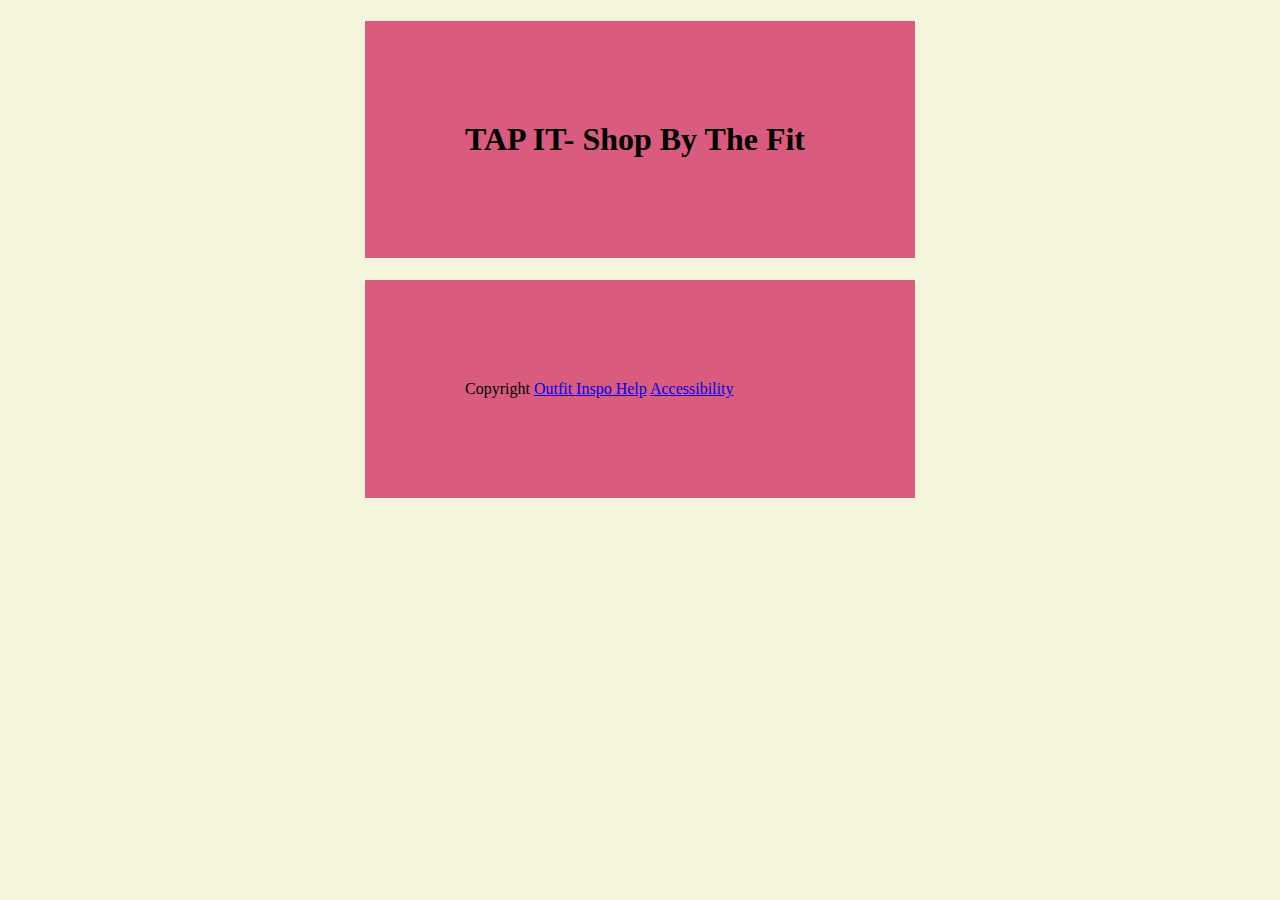
==== assignments/Footer/index.html @ a4fe111d "index" ====
<!doctype html>
<html lang="en-US">
<head> <!-- does not show in browser -->
<style>
    Body {
        background-color: beige;
    }
    div {
        background-color: rgb(217, 91, 125);
        width: 350px;
        border: 15px lightpink;
        padding: 100px;
        margin: auto
    }
</style>
    <meta charset="utf-8" />
    <meta name=" viewport" content="with=device-width" />
    <title>Page 2</title>
</head>
<body>
    <style></style>
    <h1><div>TAP IT- Shop By The Fit</div></h1>
    <footer>
        <div>
        Copyright <a href="https://www.pinterest.com/">Outfit Inspo Help</a>
        <a href="https://www.audioeye.com/" >Accessibility</a>
        </div>
    </footer>
    
</body>
</html>
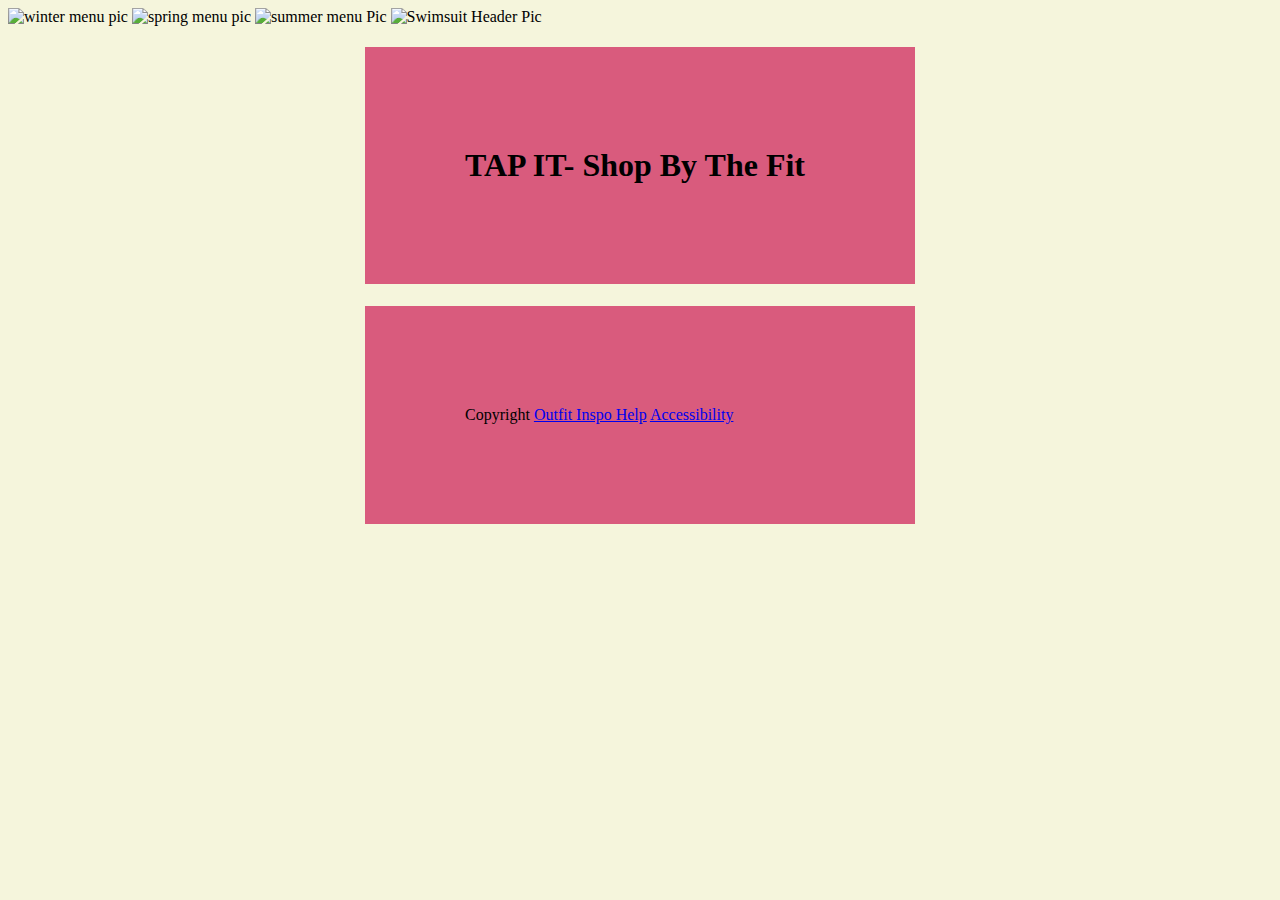
==== commit e5d8d347: "run please" ====
--- a/assignments/Footer/index.html
+++ b/assignments/Footer/index.html
@@ -18,6 +18,10 @@
     <title>Page 2</title>
 </head>
 <body>
+    <img src="img/Winter Jeans.jpg" alt="winter menu pic" />
+    <img src="img/spring.jpeg" alt="spring menu pic" />
+    <img src="img/summer.jpeg" alt="summer menu Pic" />
+    <img src="img/simsuit.jpeg"alt="Swimsuit Header Pic" />
     <style></style>
     <h1><div>TAP IT- Shop By The Fit</div></h1>
     <footer>
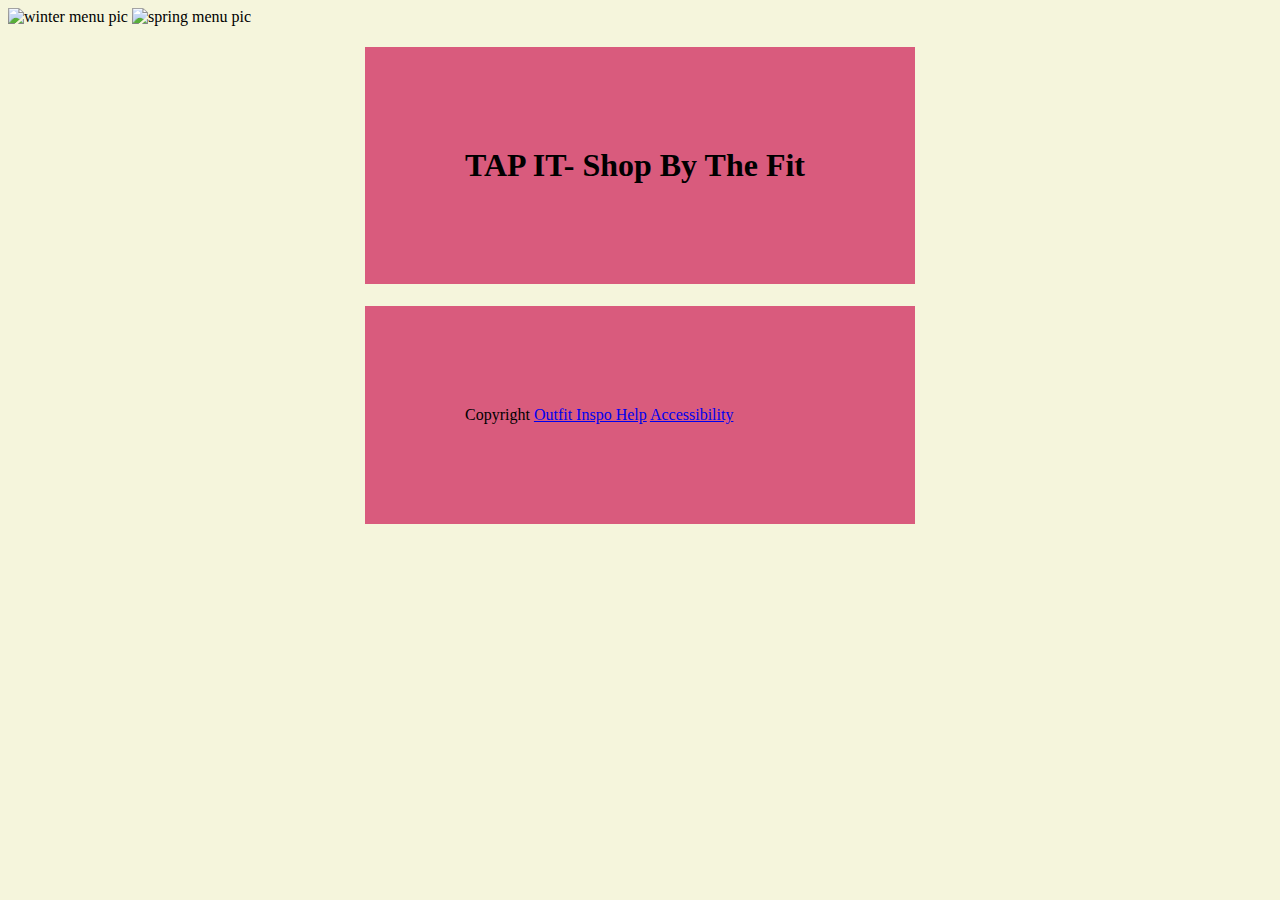
==== commit 0c828bdd: "save" ====
--- a/assignments/Footer/index.html
+++ b/assignments/Footer/index.html
@@ -18,10 +18,10 @@
     <title>Page 2</title>
 </head>
 <body>
-    <img src="img/Winter Jeans.jpg" alt="winter menu pic" />
-    <img src="img/spring.jpeg" alt="spring menu pic" />
-    <img src="img/summer.jpeg" alt="summer menu Pic" />
-    <img src="img/simsuit.jpeg"alt="Swimsuit Header Pic" />
+        <img src="img/" alt="winter menu pic" />
+        <img src="img/spring.jpeg" alt="spring menu pic" />
+
+
     <style></style>
     <h1><div>TAP IT- Shop By The Fit</div></h1>
     <footer>
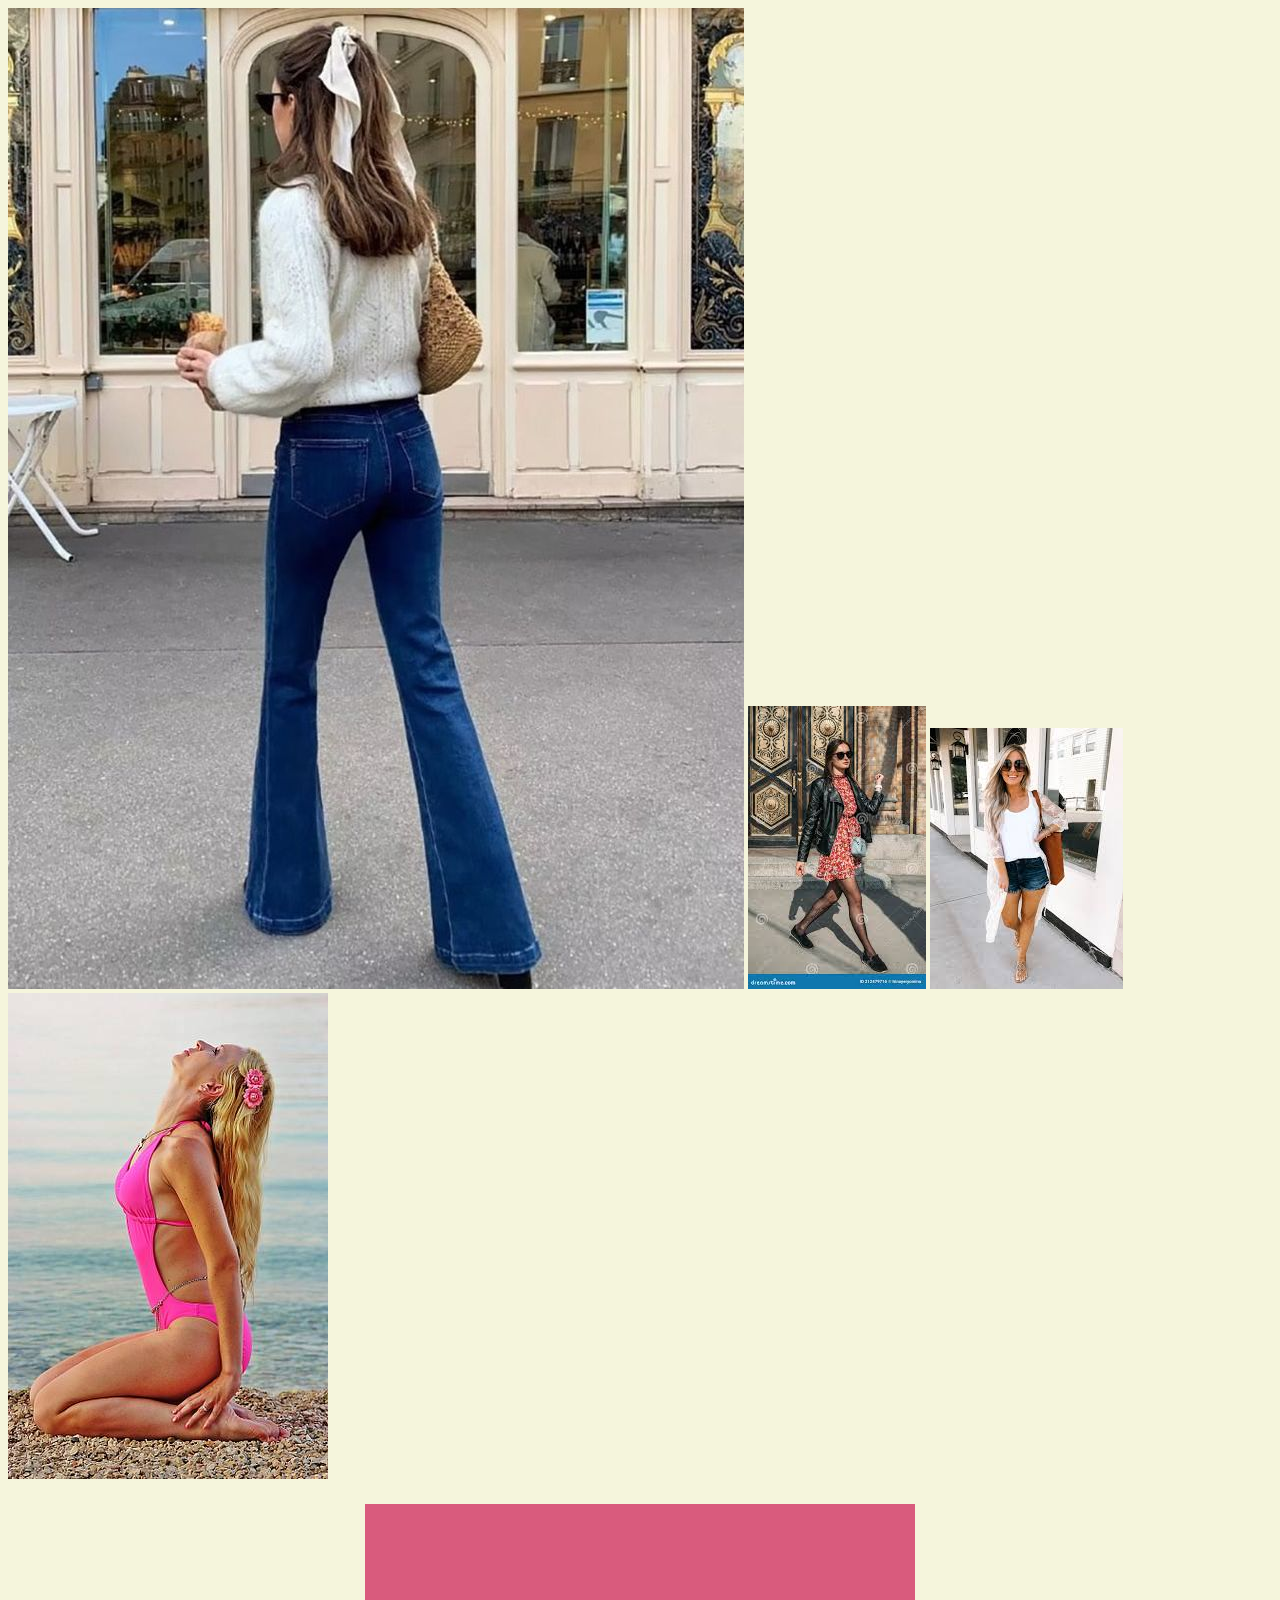
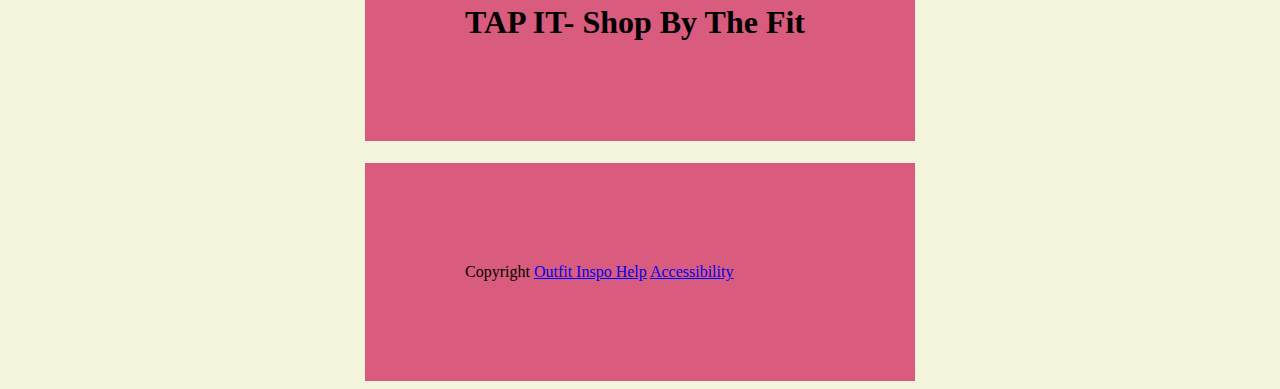
==== commit 66c608a3: "savingggg" ====
--- a/assignments/Footer/index.html
+++ b/assignments/Footer/index.html
@@ -18,8 +18,10 @@
     <title>Page 2</title>
 </head>
 <body>
-        <img src="img/" alt="winter menu pic" />
-        <img src="img/spring.jpeg" alt="spring menu pic" />
+        <img src="../../img/Winter Jeans.jpg" alt="winter menu pic" />
+        <img src="../../img/spring.jpeg" alt="spring menu pic" />
+        <img src="../../img/summer.jpeg" alt="summer menu pic" />
+        <img src="../../img/simsuit.jpeg" alt="swimsuit menu pic" />
 
 
     <style></style>
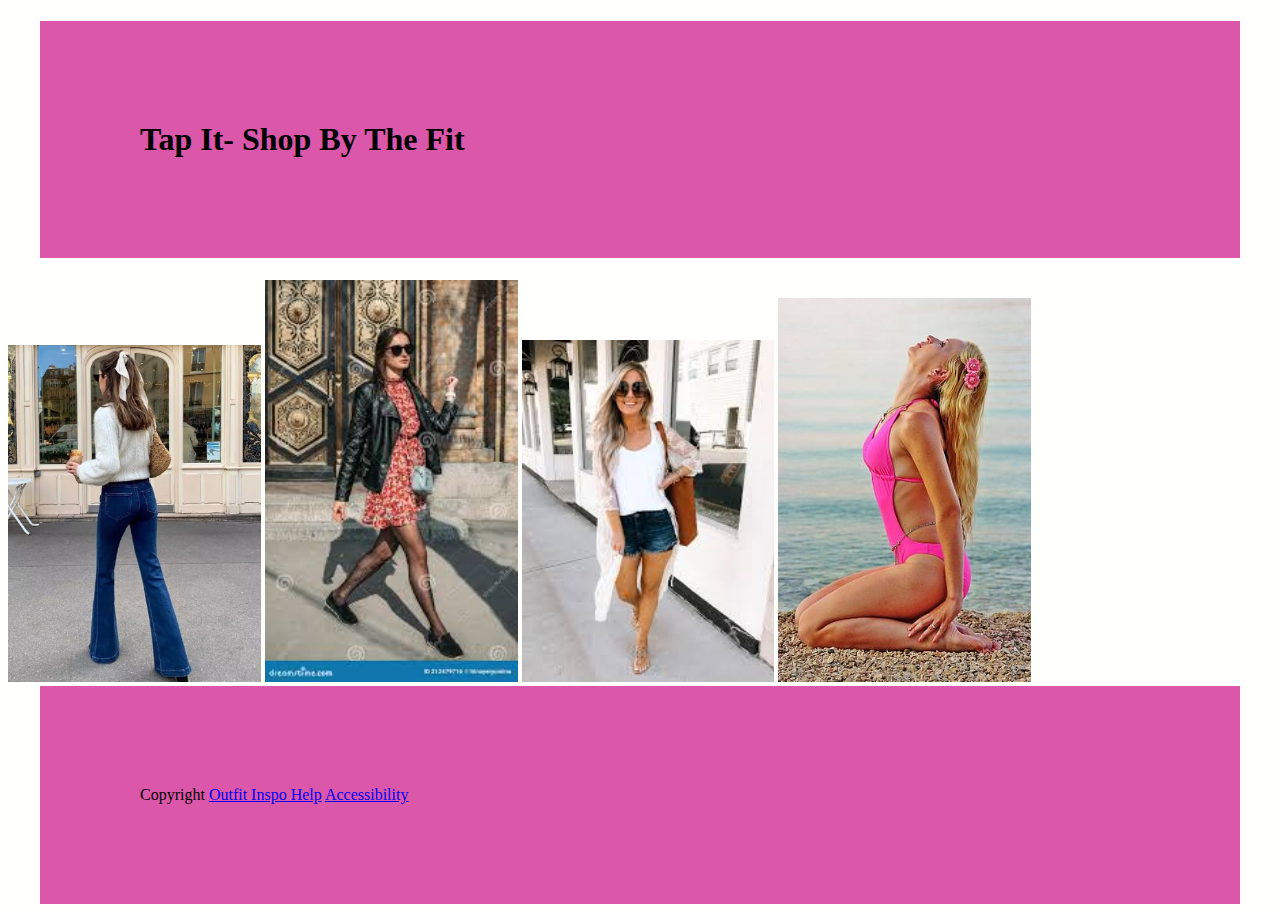
==== commit e0fbd6eb: "22" ====
--- a/assignments/Footer/index.html
+++ b/assignments/Footer/index.html
@@ -1,31 +1,21 @@
 <!doctype html>
 <html lang="en-US">
 <head> <!-- does not show in browser -->
-<style>
-    Body {
-        background-color: beige;
-    }
-    div {
-        background-color: rgb(217, 91, 125);
-        width: 350px;
-        border: 15px lightpink;
-        padding: 100px;
-        margin: auto
-    }
-</style>
     <meta charset="utf-8" />
     <meta name=" viewport" content="with=device-width" />
     <title>Page 2</title>
+    <link rel="stylesheet" href="css/style.css">
 </head>
 <body>
-        <img src="../../img/Winter Jeans.jpg" alt="winter menu pic" />
-        <img src="../../img/spring.jpeg" alt="spring menu pic" />
-        <img src="../../img/summer.jpeg" alt="summer menu pic" />
-        <img src="../../img/simsuit.jpeg" alt="swimsuit menu pic" />
-
 
     <style></style>
-    <h1><div>TAP IT- Shop By The Fit</div></h1>
+    <h1><div>Tap It- Shop By The Fit</div></h1>
+
+        <img src="../../img/Winter Jeans.jpg" alt="winter menu pic" class="img"/> <a> </a>
+        <img src="../../img/spring.jpeg" alt="spring menu pic" class="img"/>
+        <img src="../../img/summer.jpeg" alt="summer menu pic" class="img" />
+        <img src="../../img/simsuit.jpeg" alt="swimsuit menu pic" class="img"/>
+
     <footer>
         <div>
         Copyright <a href="https://www.pinterest.com/">Outfit Inspo Help</a>
--- a/assignments/Footer/css/style.css
+++ b/assignments/Footer/css/style.css
@@ -0,0 +1,19 @@
+Body {
+    background-color: rgb(255, 255, 253);
+}
+div {
+    background-color: rgb(218, 87, 170);
+    width: 1000px;
+    border: 15px rgb(241, 133, 149);
+    padding: 100px;
+    margin: Auto
+}
+div, img{
+    width: 100;
+}
+.img{
+    display: align;
+    margin-left: auto;
+    margin-right: auto;
+    width: 20%;
+}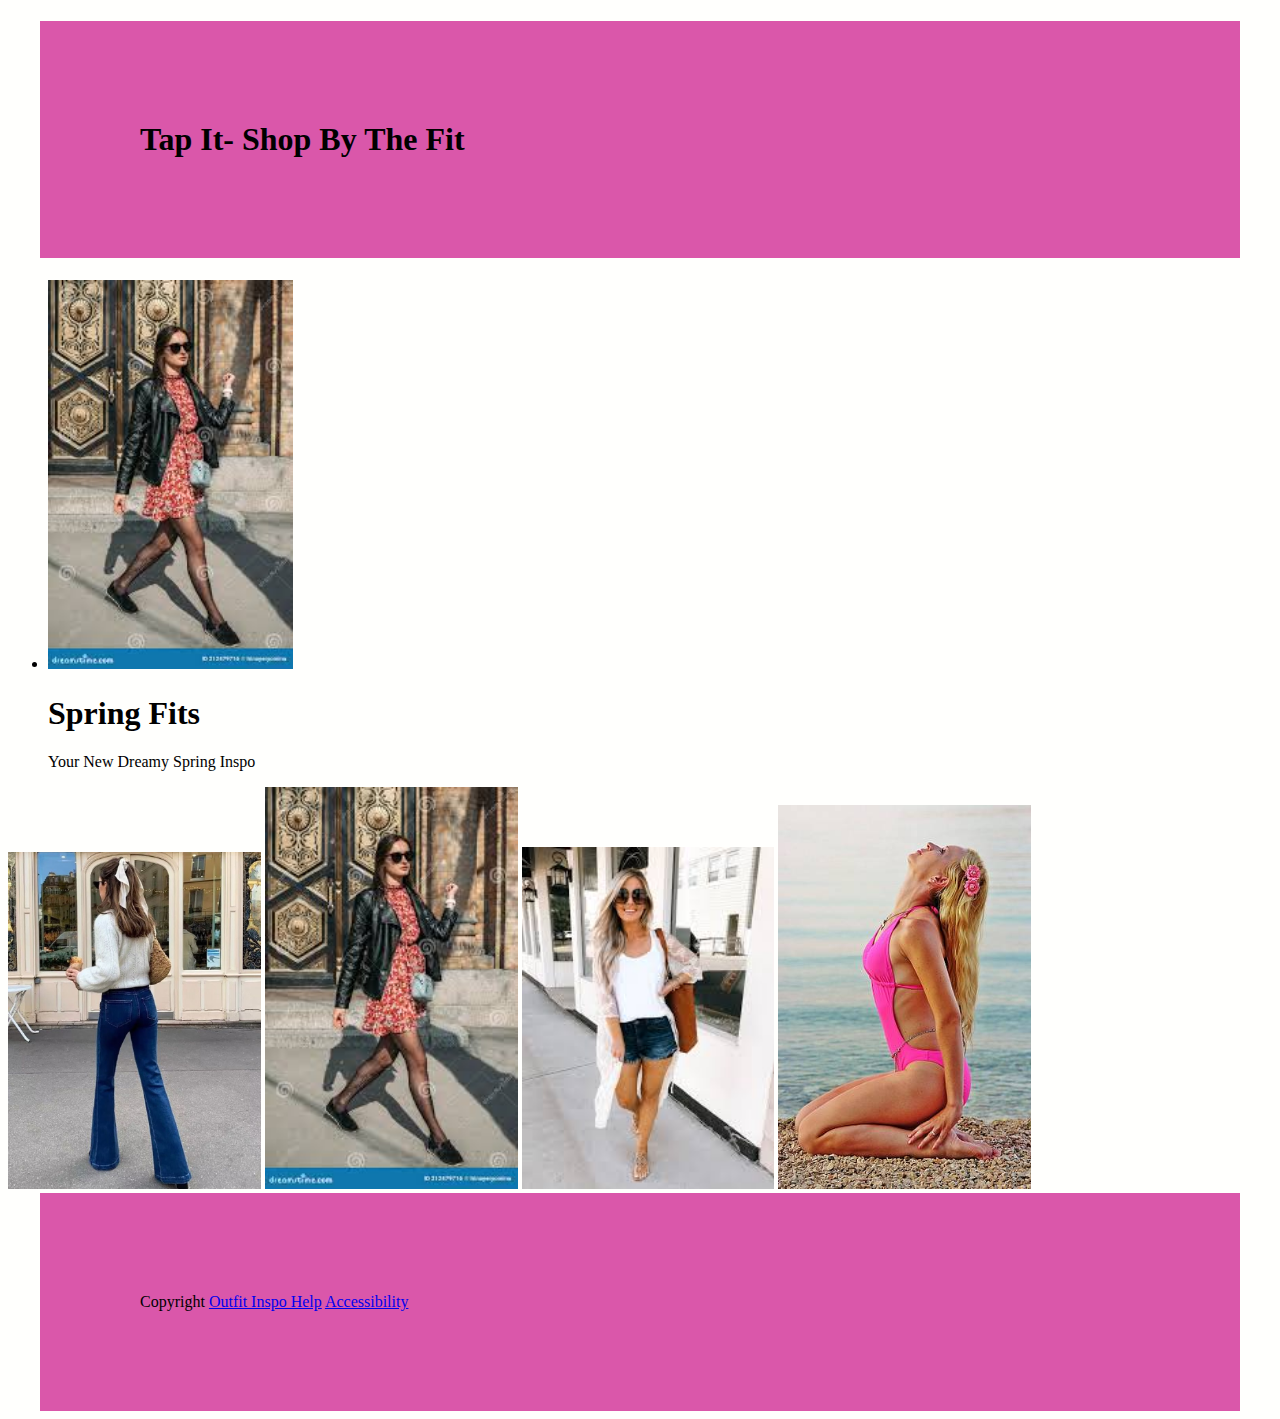
==== commit 30557108: "good" ====
--- a/assignments/Footer/index.html
+++ b/assignments/Footer/index.html
@@ -10,8 +10,15 @@
 
     <style></style>
     <h1><div>Tap It- Shop By The Fit</div></h1>
+    <ul class="flex-container">
+        <li class="flex-item">
+            <img src="../../img/spring.jpeg" alt="spring menu pic" class="img"/>
+            <h1>Spring Fits</h1>
+            <p>Your New Dreamy Spring Inspo</p>
+        </li>
+    </ul>
 
-        <img src="../../img/Winter Jeans.jpg" alt="winter menu pic" class="img"/> <a> </a>
+         <img src="../../img/Winter Jeans.jpg" alt="winter menu pic" class="img"/> <a> </a>
         <img src="../../img/spring.jpeg" alt="spring menu pic" class="img"/>
         <img src="../../img/summer.jpeg" alt="summer menu pic" class="img" />
         <img src="../../img/simsuit.jpeg" alt="swimsuit menu pic" class="img"/>
--- a/assignments/Footer/css/style.css
+++ b/assignments/Footer/css/style.css
@@ -11,6 +11,21 @@
 div, img{
     width: 100;
 }
+flex-container{
+    display: flex;
+    flex-flow: row wrap;
+    justify-content: space-around;
+    list-style: none;
+}
+flex-item{
+    background-color: blueviolet;
+    padding: 5px;
+    width: 305px;
+    height: 400px;
+    margin-top: 10px;
+    line-height: 25px;
+    text-align: center;
+}
 .img{
     display: align;
     margin-left: auto;
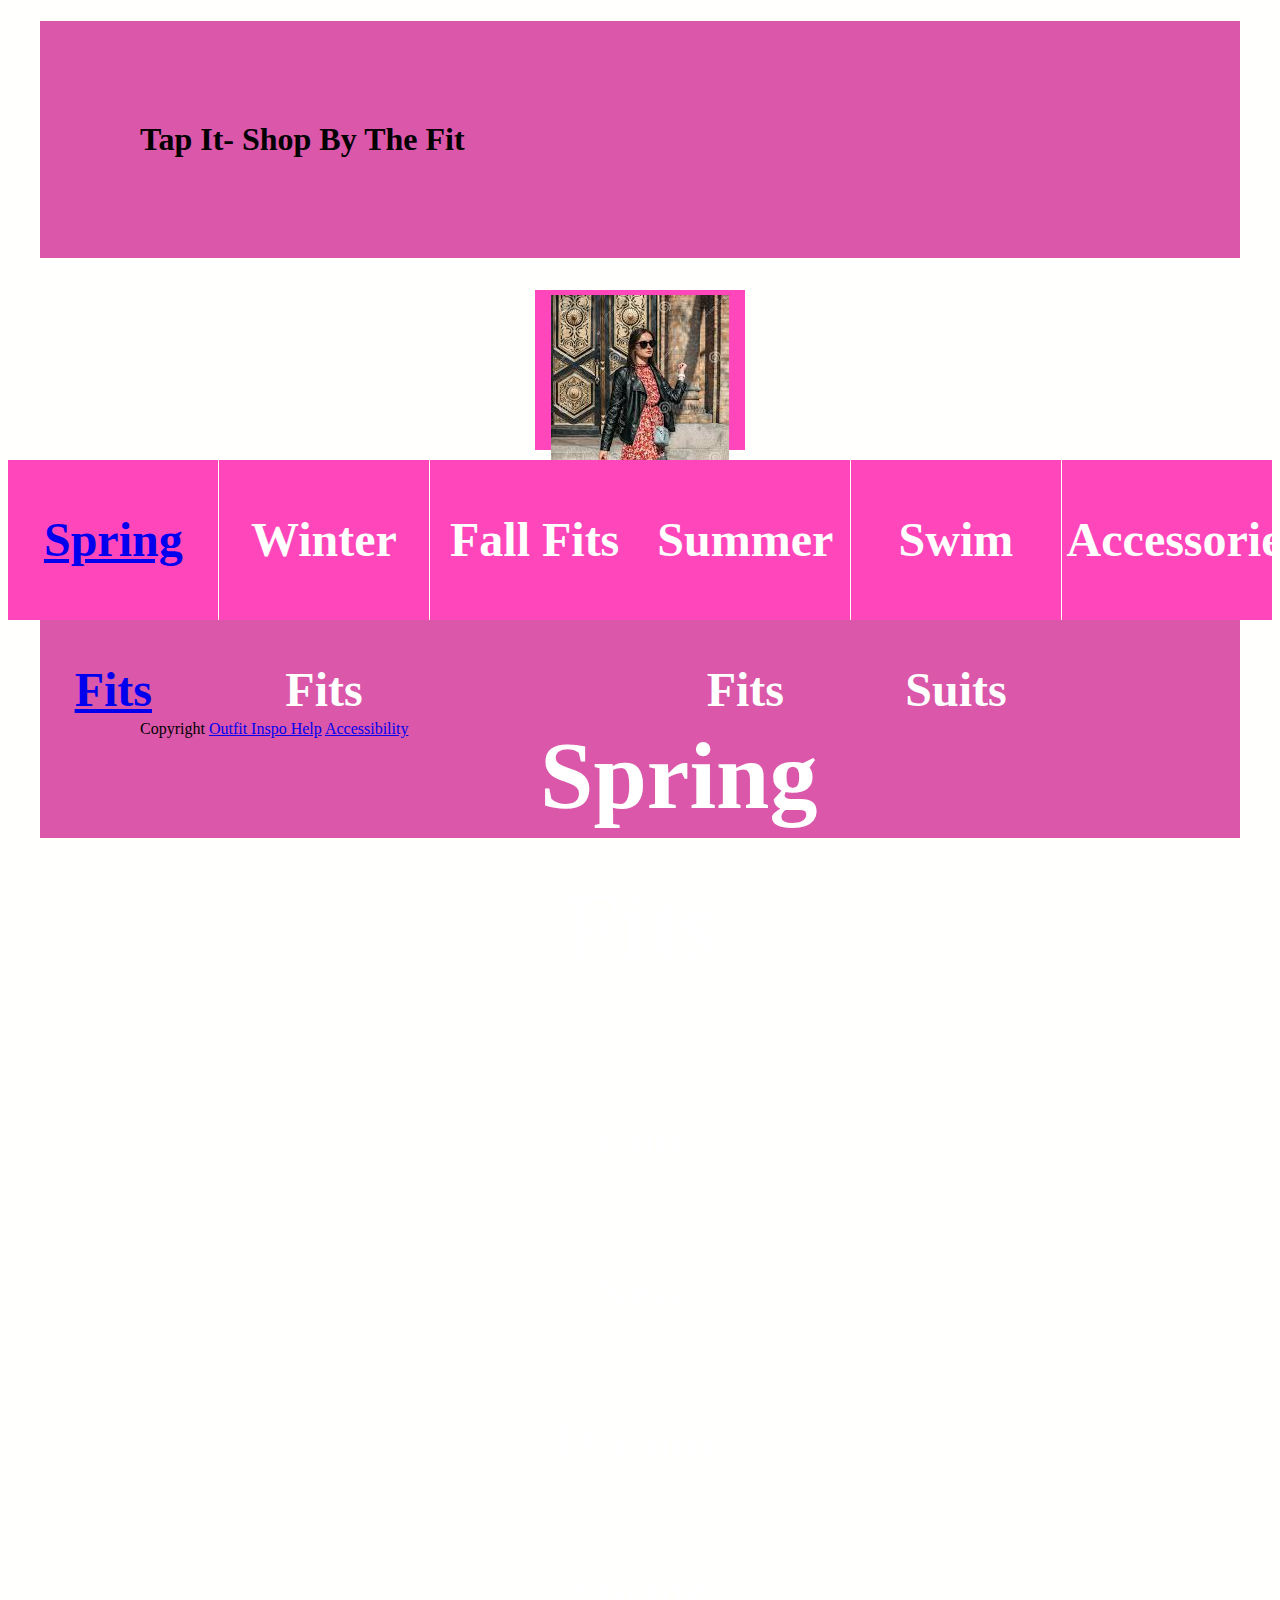
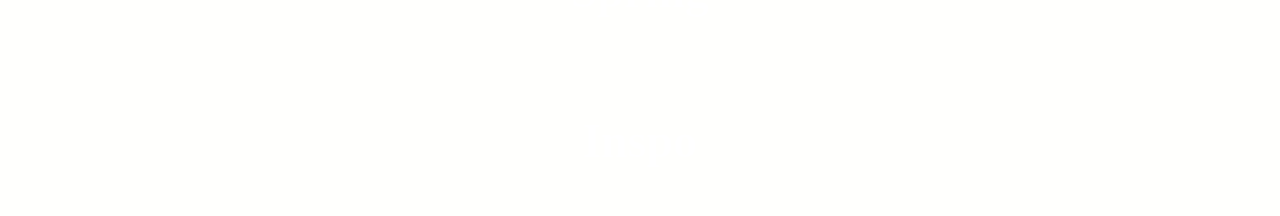
==== commit 7d452a7f: "22" ====
--- a/assignments/Footer/index.html
+++ b/assignments/Footer/index.html
@@ -17,12 +17,17 @@
             <p>Your New Dreamy Spring Inspo</p>
         </li>
     </ul>
-
-         <img src="../../img/Winter Jeans.jpg" alt="winter menu pic" class="img"/> <a> </a>
-        <img src="../../img/spring.jpeg" alt="spring menu pic" class="img"/>
-        <img src="../../img/summer.jpeg" alt="summer menu pic" class="img" />
-        <img src="../../img/simsuit.jpeg" alt="swimsuit menu pic" class="img"/>
-
+    </ul>
+    <ul class="flex-container">
+        <li class="flex-item">
+            <a class="spring" href="Page2.html">Spring Fits</a>
+        </li>
+        <li class="flex-item">Winter Fits</li>
+        <li class="flex-item">Fall Fits</li>
+        <li class="flex-item">Summer Fits</li>
+        <li class="flex-item">Swim Suits</li>
+        <li class="flex-item">Accessories</li>
+      </ul>
     <footer>
         <div>
         Copyright <a href="https://www.pinterest.com/">Outfit Inspo Help</a>
--- a/assignments/Footer/css/style.css
+++ b/assignments/Footer/css/style.css
@@ -11,24 +11,43 @@
 div, img{
     width: 100;
 }
-flex-container{
-    display: flex;
-    flex-flow: row wrap;
-    justify-content: space-around;
-    list-style: none;
-}
-flex-item{
-    background-color: blueviolet;
-    padding: 5px;
-    width: 305px;
-    height: 400px;
-    margin-top: 10px;
-    line-height: 25px;
-    text-align: center;
+
 }
 .img{
     display: align;
     margin-left: auto;
     margin-right: auto;
     width: 20%;
+}
+    .flex-container {
+  /* We first create a flex layout context */
+  display: flex;
+  
+  /* Then we define the flow direction 
+     and if we allow the items to wrap 
+   * Remember this is the same as:
+   * flex-direction: row;
+   * flex-wrap: wrap;
+   */
+  flex-flow: row wrap;
+  
+  /* Then we define how is distributed the remaining space */
+  justify-content: space-around;
+  
+  padding: 0;
+  margin: 0;
+  list-style: none;
+}
+
+.flex-item {
+  background: rgb(255, 71, 187);
+  padding: 5px;
+  width: 200px;
+  height: 150px;
+  margin-top: 10px;
+  line-height: 150px;
+  color: white;
+  font-weight: bold;
+  font-size: 3em;
+  text-align: center;
 }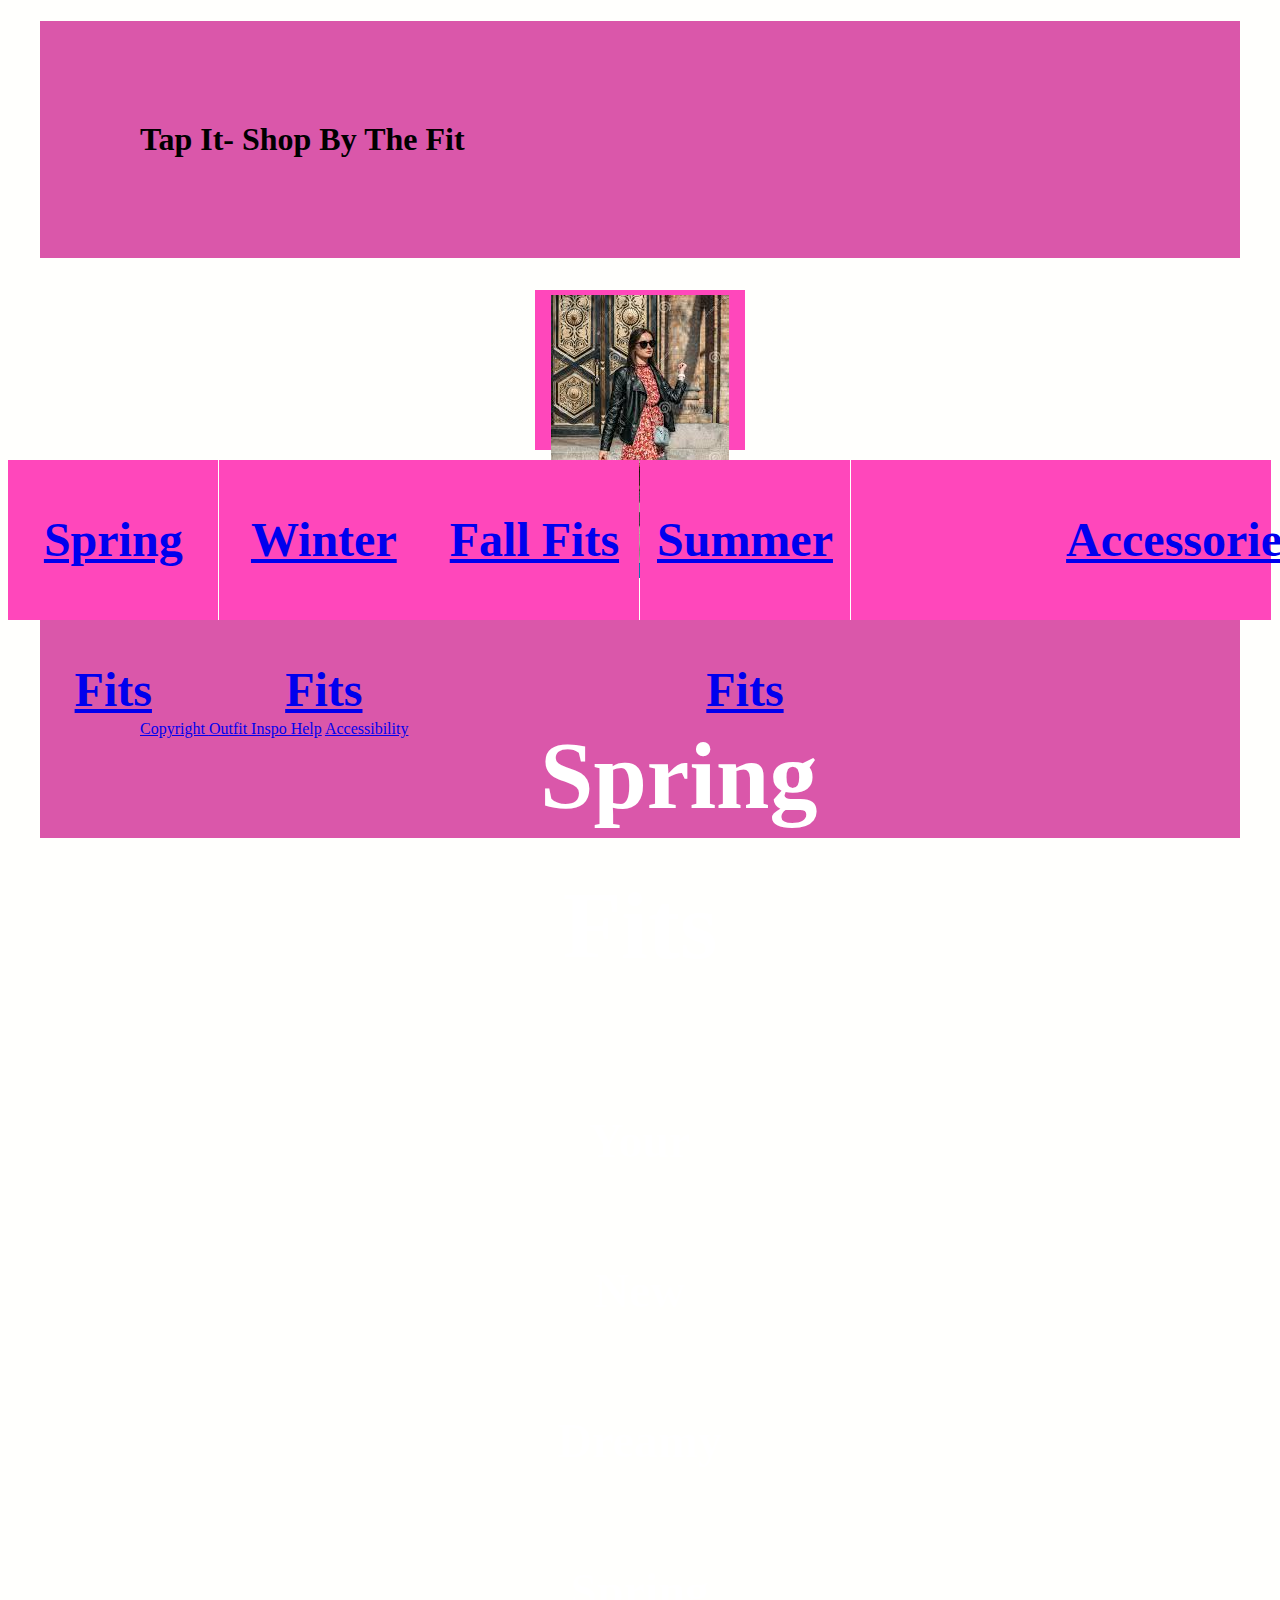
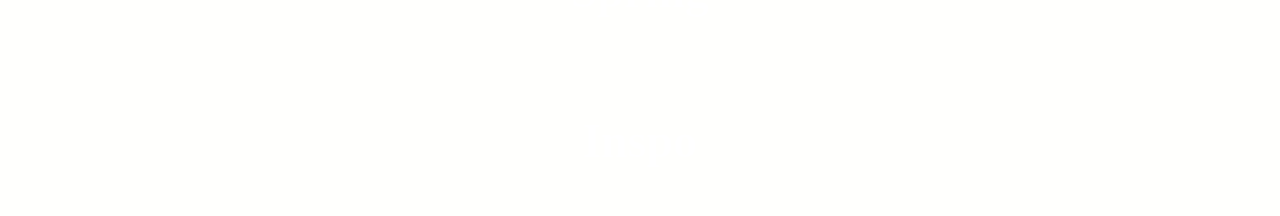
==== commit 4aaf4c09: "22" ====
--- a/assignments/Footer/index.html
+++ b/assignments/Footer/index.html
@@ -22,10 +22,17 @@
         <li class="flex-item">
             <a class="spring" href="Page2.html">Spring Fits</a>
         </li>
-        <li class="flex-item">Winter Fits</li>
-        <li class="flex-item">Fall Fits</li>
-        <li class="flex-item">Summer Fits</li>
-        <li class="flex-item">Swim Suits</li>
+        <li class="flex-item">
+            <a class="winter" href="Page3.html">Winter Fits</a>
+        </li>
+        <li class="flex-item">
+            <a class="Fall" href="Page4.html">Fall Fits</a>
+        </li>
+        <li class="flex-item">
+            <a class="Summer" href="Page5.html">Summer Fits</a>
+        </li>
+        <li class="flex-item">
+            <a class="Swim Suits" href=</li>
         <li class="flex-item">Accessories</li>
       </ul>
     <footer>
